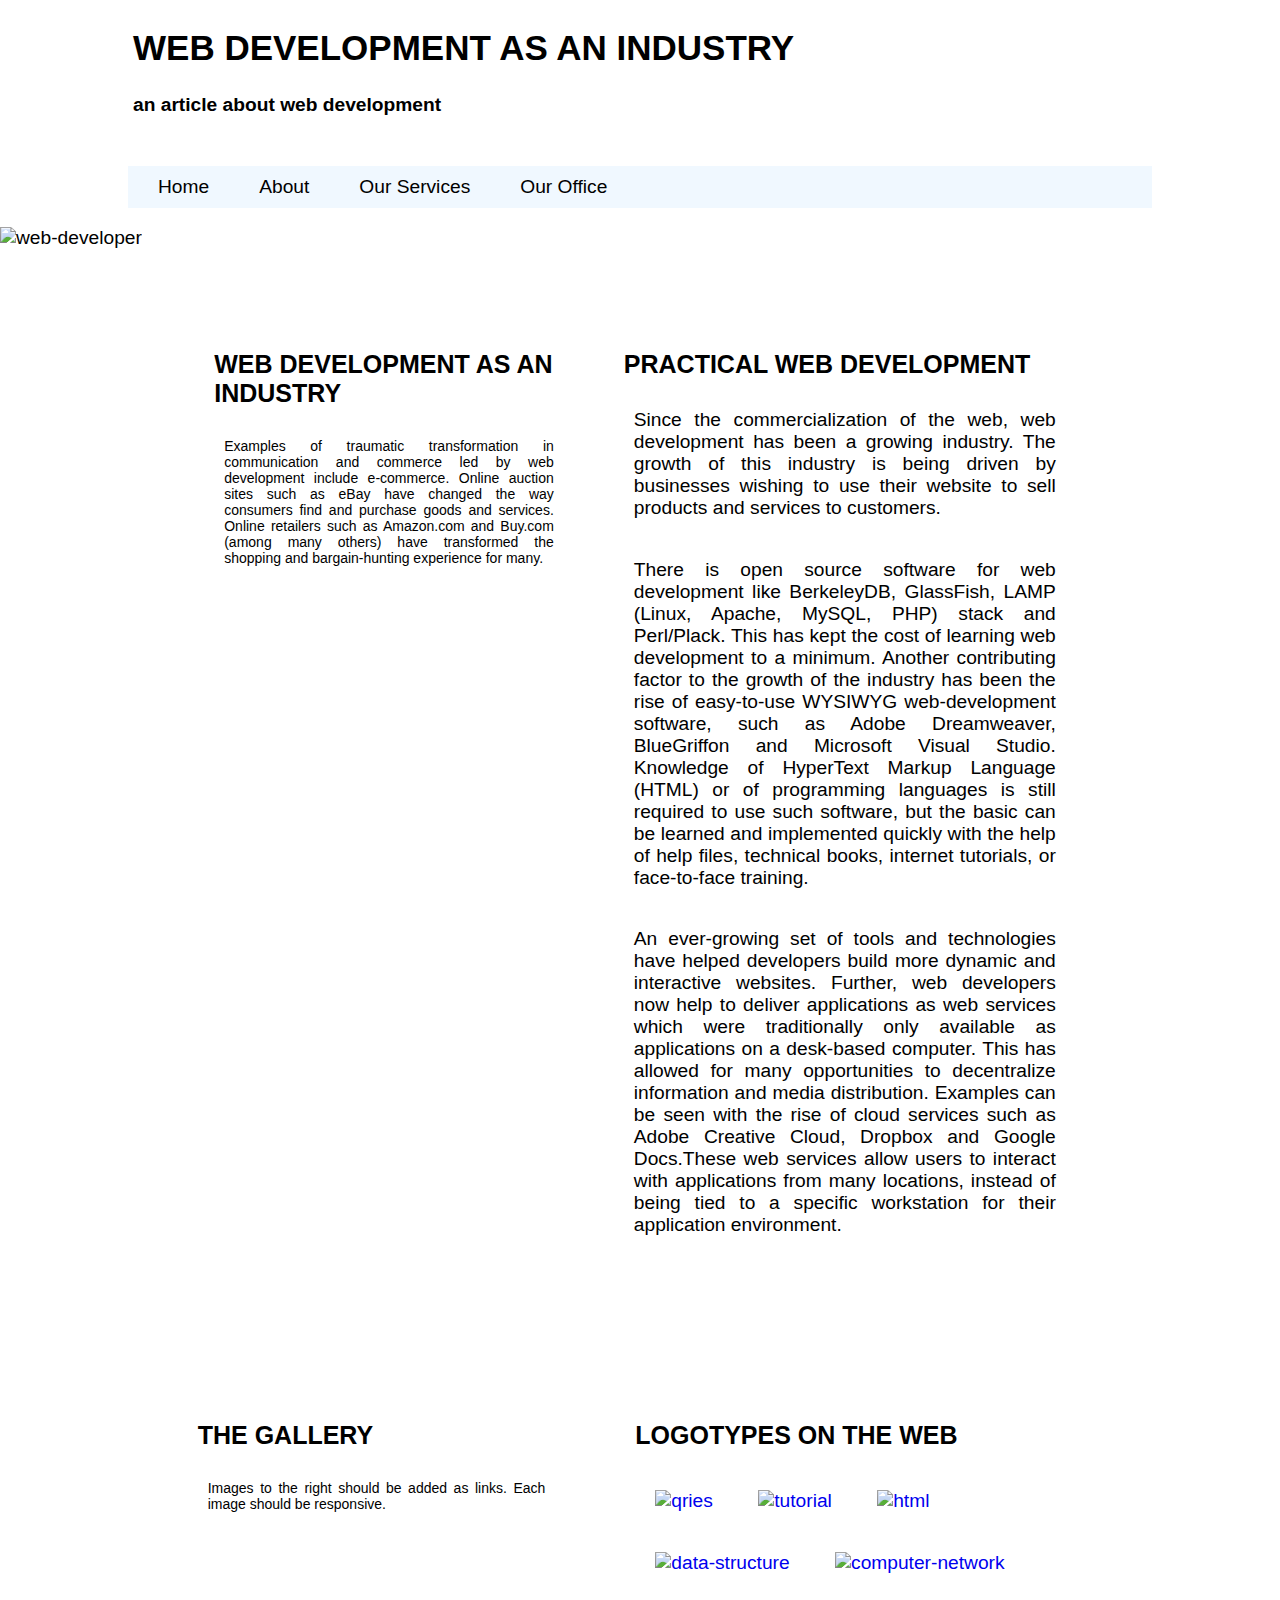
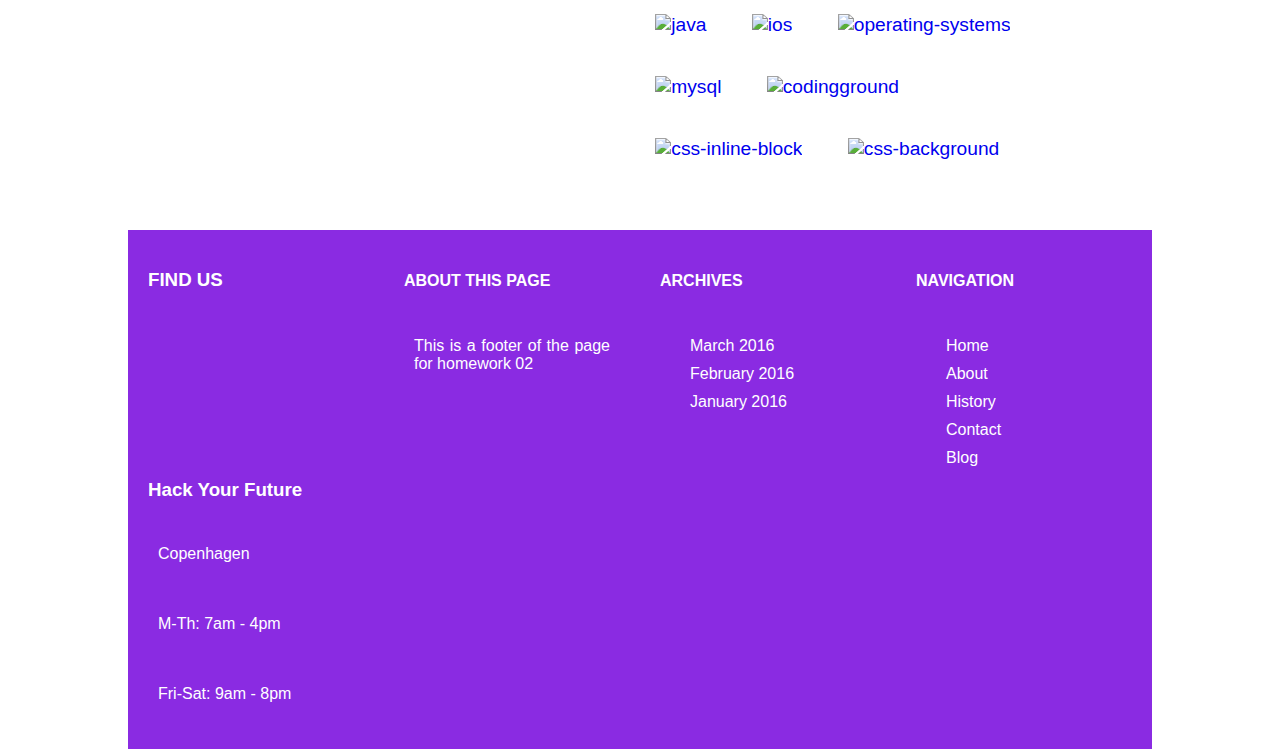
==== html-css/week2/index.html @ d0bd8b7d "homework week2" ====
<!DOCTYPE html>
<html lang="en">

<head>
    <meta charset="UTF-8">
    <meta http-equiv="X-UA-Compatible" content="IE=edge">
    <meta name="viewport" content="width=device-width, initial-scale=1.0">
    <title>HOMEWORK HTML-CSS WEEK2</title>
    <link rel="stylesheet" href="./style.css">
</head>

<body>
    <header>
        <div class="container">
            <div class="header-container">
                <h1>WEB DEVELOPMENT AS AN INDUSTRY</h1>
                <h4>an article about web development</h4>
            </div>

            <nav>
                <ul>
                    <li><a href="#"> Home</a></li>
                    <li><a href="#about"> About</a></li>
                    <li><a href="#our-services"> Our Services</a></li>
                    <li><a href="#our-office"> Our Office</a></li>
                </ul>
            </nav>
        </div>
    </header>

    <section>
        <div class="background-img">
            <img src="images/rsz_1pexels-proxyclick-visitor-management-system-2451566.png" alt="web-developer">
        </div>
    </section>

    <section id="about">
        <div class="container">
            <div class="flex-container">
                <div class="child1">
                    <h2>WEB DEVELOPMENT AS AN INDUSTRY </h2>
                    <p> Examples of traumatic transformation in communication and commerce led by web development
                        include e-commerce. Online auction sites such as eBay have changed the way consumers find and
                        purchase goods and services. Online retailers such as Amazon.com and Buy.com (among many others)
                        have transformed the shopping and bargain-hunting experience for many.</p>
                </div>


                <div class="child2">
                    <h2>PRACTICAL WEB DEVELOPMENT</h2>

                    <p>Since the commercialization of the web, web development has been a growing industry. The growth
                        of this industry is being driven by businesses wishing to use their website to sell products and
                        services to customers.</p>

                    <p>There is open source software for web development like BerkeleyDB, GlassFish, LAMP (Linux,
                        Apache, MySQL, PHP) stack and Perl/Plack. This has kept the cost of learning web development
                        to a minimum. Another contributing factor to the growth of the industry has been the rise of
                        easy-to-use WYSIWYG web-development software, such as Adobe Dreamweaver, BlueGriffon and
                        Microsoft Visual Studio. Knowledge of HyperText Markup Language (HTML) or of programming
                        languages is still required to use such software, but the basic can be learned and
                        implemented quickly with the help of help files, technical books, internet tutorials, or
                        face-to-face training.</p>


                    <p>An ever-growing set of tools and technologies have helped developers build more dynamic and
                        interactive websites. Further, web developers now help to deliver applications as web
                        services which were traditionally only available as applications on a desk-based computer. This
                        has
                        allowed for many opportunities to decentralize information and media distribution. Examples
                        can be seen with the rise of cloud services such as Adobe Creative Cloud, Dropbox and Google
                        Docs.These web services allow users to interact with applications from many locations, instead
                        of being tied to a specific workstation for their application environment.</p>
                </div>
            </div>
        </div>
    </section>

    <section id="our-services">
        <div class="container">
            <div class="gallery-content">

                <div class="gallery">
                    <h2>THE GALLERY </h2>
                    <p> Images to the right should be added as links. Each image should be responsive.</p>
                </div>

                <div class="logos">
                    <h2>LOGOTYPES ON THE WEB</h2>
                    <a href="https://www.qries.com/" target="_blank">
                        <img src="images/logo(1).png" alt="qries"> </a>

                    <a href="https://www.tutorialspoint.com/questions/category/c" target="_blank">
                        <img alt="tutorial" src="images/logo(2).png"></a>

                    <a href="https://www.tutorialspoint.com/How-to-use-an-image-as-a-link-in-HTML" target="_blank">
                        <img alt="html" src="images/logo(3).png"> </a>

                    <a href="https://www.tutorialspoint.com/questions/category/data-structure" target="_blank">
                        <img alt="data-structure" src="images/logo(4).png"> </a>

                    <a href="https://www.tutorialspoint.com/questions/category/computer-network" target="_blank">
                        <img alt="computer-network" src="images/logo(5).png"> </a>

                    <a href="https://www.tutorialspoint.com/questions/category/Java" target="_blank">
                        <img alt="java" src="images/logo(6).png"> </a>

                    <a href="https://www.tutorialspoint.com/questions/category/ios" target="_blank">
                        <img alt="ios" src="images/logo(7).png"> </a>

                    <a href="https://www.tutorialspoint.com/questions/category/operating-systems" target="_blank">
                        <img alt="operating-systems" src="images/flower(1).png"> </a>

                    <a href="https://www.tutorialspoint.com/questions/category/mysql" target="_blank">
                        <img alt="mysql" src="images/diamond.png"> </a>

                    <a href="https://www.tutorialspoint.com/codingground.htm" target="_blank">
                        <img alt="codingground" src="images/half-circle.png"> </a>

                    <a href="https://www.w3schools.com/css/css_inline-block.asp" target="_blank">
                        <img alt="css-inline-block" src="images/logo.png"> </a>

                    <a href="https://www.w3schools.com/css/css_background.asp" target="_blank">
                        <img alt="css-background" src="images/circle.png"> </a>

                </div>
            </div>
        </div>
    </section>

    <footer id="our-office">
        <div class="container">

            <div class="row">
                <div class="footer-col">
                    <h3>FIND US</h3>
                    <iframe
                        src="https://www.google.com/maps/embed?pb=!1m18!1m12!1m3!1d2249.484511909274!2d12.60149545046475!3d55.68056370493447!2m3!1f0!2f0!3f0!3m2!1i1024!2i768!4f13.1!3m3!1m2!1s0x465253256f012ff3%3A0xe812f0cada10194c!2sTalent%20Garden%20Rainmaking!5e0!3m2!1sda!2sdk!4v1664351110583!5m2!1sda!2sdk"
                        width="600" height="450" style="border:0;" allowfullscreen="" loading="lazy"
                        referrerpolicy="no-referrer-when-downgrade"></iframe>
                    <h3>Hack Your Future</h3>
                    <p>Copenhagen</p>
                    <p>M-Th: 7am - 4pm</p>
                    <p>Fri-Sat: 9am - 8pm</p>
                </div>

                <div class="footer-col">
                    <h4>ABOUT THIS PAGE</h4>
                    <p>This is a footer of the page for homework 02</p>
                </div>

                <div class="footer-col">
                    <h4>ARCHIVES</h4>
                    <ul class="footer-data">
                        <li> <a href="#"> March 2016 </a></li>
                        <li> <a href="#"> February 2016 </a></li>
                        <li> <a href="#"> January 2016 </a></li>
                    </ul>
                </div>

                <div class="footer-col">
                    <h4>NAVIGATION</h4>
                    <ul class="footer-data">
                        <li> <a href="#"> Home</a></li>
                        <li> <a href="#"> About</a></li>
                        <li> <a href="#"> History</a></li>
                        <li> <a href="#"> Contact</a></li>
                        <li> <a href="#"> Blog</a></li>
                    </ul>
                </div>
            </div>
        </div>
    </footer>
</body>

</html>
---- html-css/week2/style.css ----
* {
    box-sizing: border-box;
}

body {
    margin: 0;
    font-family: 'Gill Sans', 'Gill Sans MT', Calibri, 'Trebuchet MS', sans-serif;
    font-size: 1.2rem;
}

.container {
    max-width: 1400px;
    margin: auto;
    width: 80%;
}

.header-container {
    text-align: center;
    padding: 5px
}

img {
    width: 100%;
}

h1 {
    font-size: 35px;
}

h2 {
    font-size: 25px;
    text-align: left;
}

h3 {
    text-align: center;
}

p {
    padding: 10px;
    text-align: justify;
}

nav {
    background-color: blueviolet;
}

ul {
    text-align: center;
    padding: 5px
}

li {
    text-decoration: none;
    list-style-type: none;
    color: black;
    padding: 5px;
}


li a {
    text-decoration: none;
    list-style-type: none;
    color: #fff
}

.gallery-content {
    justify-content: center;
    margin: 20px;

}

.flex-container {
    margin: 15px;
    justify-content: center;
    height: 50%;
    padding: 25px;
}

.child1 {
    font-size: 14px;
    text-align: justify;
    font-size: 14px;

}

.logos img {
    height: 50px;
    width: 50px;
    padding: 5px;


}

.logos {
    text-align: center;
    justify-content: center;
    margin: 15px;
}

.logos a {
    text-decoration: none;
}

.gallery {
    justify-content: center;
    text-align: justify;
    font-size: 14px;
    margin: 20px;
}


iframe {
    width: 150px;
    height: 150px;
}

.footer-col {
    padding: 10px;
    font-size: 16px;
    color: #fff;
    text-align: center;
}

.row {
    display: flex;
    flex-wrap: wrap;
    justify-content: center;
    background-color: blueviolet;
    color: #fff;

}

.footer-data {
    background-color: blueviolet;

}

.footer-data a {
    color: white;
    text-align: center;
}

@media screen and (min-width:730px) {

    .header-container {
        text-align: left;
    }


    h2 {
        text-align: left;
    }

    ul {
        display: flex;
        flex-direction: row;
        justify-content: left;
        background-color: aliceblue;
    }

    p {
        width: 100%;
        justify-content: center;
        padding: 10px;
    }

    li a {
        margin: 10px;
        color: #000;
        padding: 10px;
    }

    .gallery-content {
        display: flex;
        flex-direction: row;
        align-content: space-between;
        justify-content: center;
        margin: 30px 0 0 10px;
        padding: 10px;
    }

    .gallery {
        width: 40%;
        padding: 20px;
    }

    .logos {
        width: 50%;
        justify-content: center;
        text-align: left;
        padding: 20px;
        margin: 20px;
    }

    .child2 {
        width: 50%;
        padding: 10px;
        margin: 20px;
    }

    .child1 {
        width: 40%;
        margin: 20px;
        padding: 10px;
    }

    .flex-container {
        display: flex;
        flex-direction: row;
        align-content: space-between;
        margin: 25px;
        text-align: justify;
        justify-content: center;
        height: 50%;
        padding: 25px;
    }

    .logos img {
        height: 70px;
        width: 70px;
        margin: 15px;
    }

    #our-office {
        height: 150px;
    }

    .footer-col {
        width: 25%;
        padding: 20px;
        text-align: left;
        display: flex;
        flex-direction: column;
    }

    .row h3 {
        text-align: left;
    }

    .row img {
        width: 100%;
    }

    iframe {
        width: 150px;
        height: 150px;
    }

    .footer-data {
        display: flex;
        flex-direction: column;
        text-align: left;
    }
}
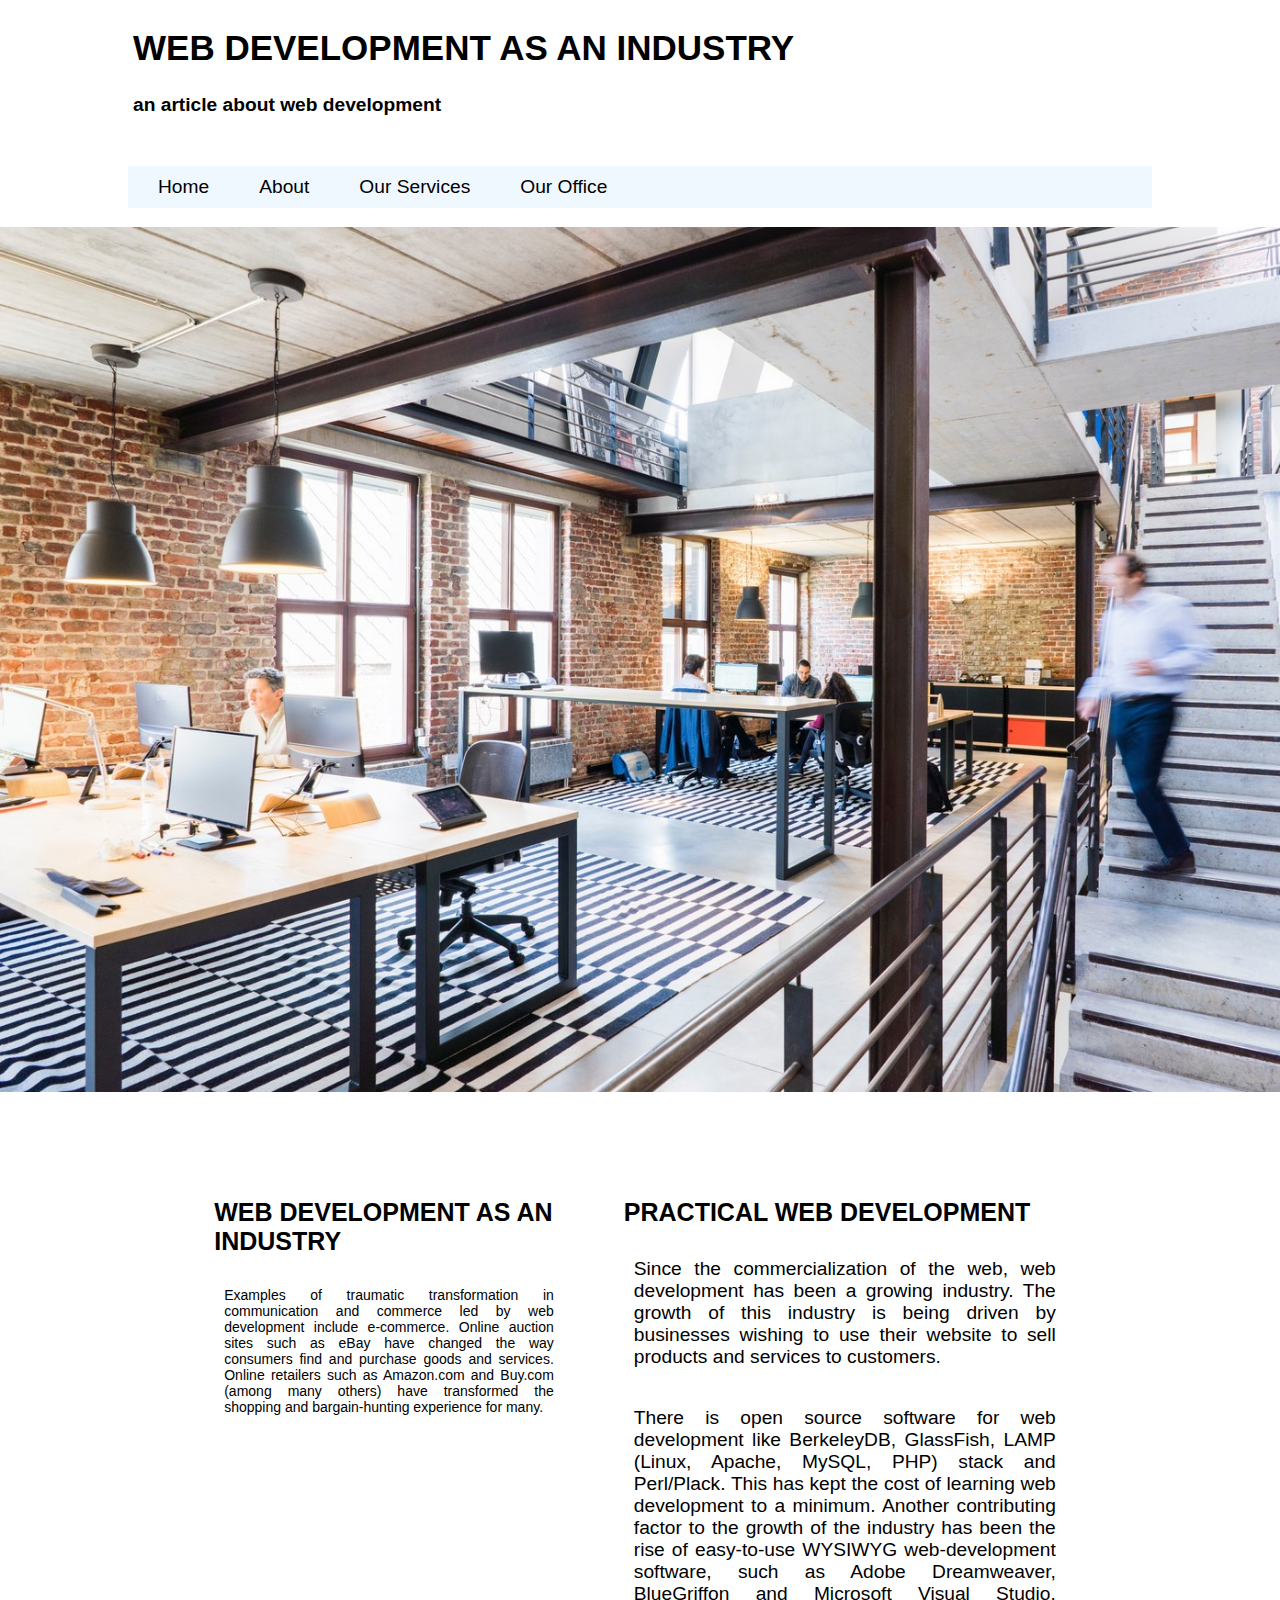
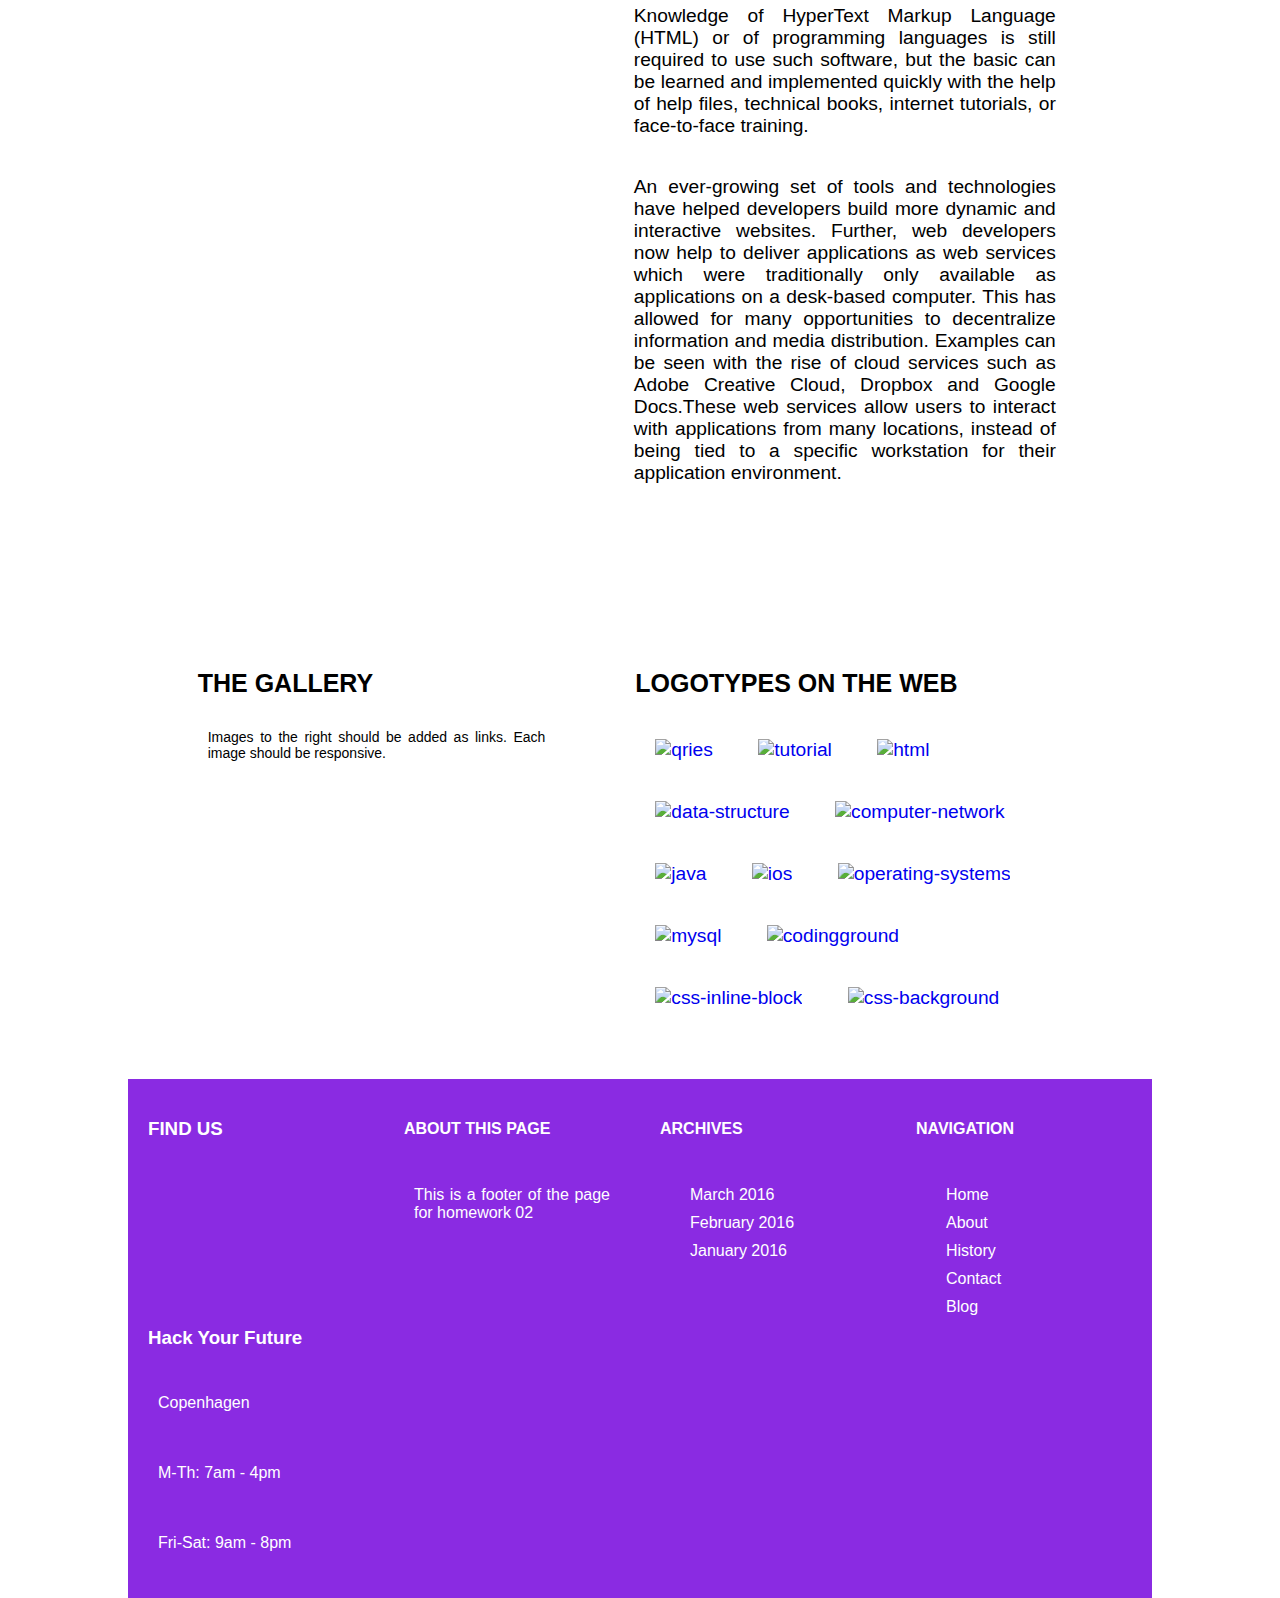
==== commit cec0b0e2: "added week2" ====
--- a/html-css/week2/index.html
+++ b/html-css/week2/index.html
@@ -1,176 +1,176 @@
-<!DOCTYPE html>
-<html lang="en">
-
-<head>
-    <meta charset="UTF-8">
-    <meta http-equiv="X-UA-Compatible" content="IE=edge">
-    <meta name="viewport" content="width=device-width, initial-scale=1.0">
-    <title>HOMEWORK HTML-CSS WEEK2</title>
-    <link rel="stylesheet" href="./style.css">
-</head>
-
-<body>
-    <header>
-        <div class="container">
-            <div class="header-container">
-                <h1>WEB DEVELOPMENT AS AN INDUSTRY</h1>
-                <h4>an article about web development</h4>
-            </div>
-
-            <nav>
-                <ul>
-                    <li><a href="#"> Home</a></li>
-                    <li><a href="#about"> About</a></li>
-                    <li><a href="#our-services"> Our Services</a></li>
-                    <li><a href="#our-office"> Our Office</a></li>
-                </ul>
-            </nav>
-        </div>
-    </header>
-
-    <section>
-        <div class="background-img">
-            <img src="images/rsz_1pexels-proxyclick-visitor-management-system-2451566.png" alt="web-developer">
-        </div>
-    </section>
-
-    <section id="about">
-        <div class="container">
-            <div class="flex-container">
-                <div class="child1">
-                    <h2>WEB DEVELOPMENT AS AN INDUSTRY </h2>
-                    <p> Examples of traumatic transformation in communication and commerce led by web development
-                        include e-commerce. Online auction sites such as eBay have changed the way consumers find and
-                        purchase goods and services. Online retailers such as Amazon.com and Buy.com (among many others)
-                        have transformed the shopping and bargain-hunting experience for many.</p>
-                </div>
-
-
-                <div class="child2">
-                    <h2>PRACTICAL WEB DEVELOPMENT</h2>
-
-                    <p>Since the commercialization of the web, web development has been a growing industry. The growth
-                        of this industry is being driven by businesses wishing to use their website to sell products and
-                        services to customers.</p>
-
-                    <p>There is open source software for web development like BerkeleyDB, GlassFish, LAMP (Linux,
-                        Apache, MySQL, PHP) stack and Perl/Plack. This has kept the cost of learning web development
-                        to a minimum. Another contributing factor to the growth of the industry has been the rise of
-                        easy-to-use WYSIWYG web-development software, such as Adobe Dreamweaver, BlueGriffon and
-                        Microsoft Visual Studio. Knowledge of HyperText Markup Language (HTML) or of programming
-                        languages is still required to use such software, but the basic can be learned and
-                        implemented quickly with the help of help files, technical books, internet tutorials, or
-                        face-to-face training.</p>
-
-
-                    <p>An ever-growing set of tools and technologies have helped developers build more dynamic and
-                        interactive websites. Further, web developers now help to deliver applications as web
-                        services which were traditionally only available as applications on a desk-based computer. This
-                        has
-                        allowed for many opportunities to decentralize information and media distribution. Examples
-                        can be seen with the rise of cloud services such as Adobe Creative Cloud, Dropbox and Google
-                        Docs.These web services allow users to interact with applications from many locations, instead
-                        of being tied to a specific workstation for their application environment.</p>
-                </div>
-            </div>
-        </div>
-    </section>
-
-    <section id="our-services">
-        <div class="container">
-            <div class="gallery-content">
-
-                <div class="gallery">
-                    <h2>THE GALLERY </h2>
-                    <p> Images to the right should be added as links. Each image should be responsive.</p>
-                </div>
-
-                <div class="logos">
-                    <h2>LOGOTYPES ON THE WEB</h2>
-                    <a href="https://www.qries.com/" target="_blank">
-                        <img src="images/logo(1).png" alt="qries"> </a>
-
-                    <a href="https://www.tutorialspoint.com/questions/category/c" target="_blank">
-                        <img alt="tutorial" src="images/logo(2).png"></a>
-
-                    <a href="https://www.tutorialspoint.com/How-to-use-an-image-as-a-link-in-HTML" target="_blank">
-                        <img alt="html" src="images/logo(3).png"> </a>
-
-                    <a href="https://www.tutorialspoint.com/questions/category/data-structure" target="_blank">
-                        <img alt="data-structure" src="images/logo(4).png"> </a>
-
-                    <a href="https://www.tutorialspoint.com/questions/category/computer-network" target="_blank">
-                        <img alt="computer-network" src="images/logo(5).png"> </a>
-
-                    <a href="https://www.tutorialspoint.com/questions/category/Java" target="_blank">
-                        <img alt="java" src="images/logo(6).png"> </a>
-
-                    <a href="https://www.tutorialspoint.com/questions/category/ios" target="_blank">
-                        <img alt="ios" src="images/logo(7).png"> </a>
-
-                    <a href="https://www.tutorialspoint.com/questions/category/operating-systems" target="_blank">
-                        <img alt="operating-systems" src="images/flower(1).png"> </a>
-
-                    <a href="https://www.tutorialspoint.com/questions/category/mysql" target="_blank">
-                        <img alt="mysql" src="images/diamond.png"> </a>
-
-                    <a href="https://www.tutorialspoint.com/codingground.htm" target="_blank">
-                        <img alt="codingground" src="images/half-circle.png"> </a>
-
-                    <a href="https://www.w3schools.com/css/css_inline-block.asp" target="_blank">
-                        <img alt="css-inline-block" src="images/logo.png"> </a>
-
-                    <a href="https://www.w3schools.com/css/css_background.asp" target="_blank">
-                        <img alt="css-background" src="images/circle.png"> </a>
-
-                </div>
-            </div>
-        </div>
-    </section>
-
-    <footer id="our-office">
-        <div class="container">
-
-            <div class="row">
-                <div class="footer-col">
-                    <h3>FIND US</h3>
-                    <iframe
-                        src="https://www.google.com/maps/embed?pb=!1m18!1m12!1m3!1d2249.484511909274!2d12.60149545046475!3d55.68056370493447!2m3!1f0!2f0!3f0!3m2!1i1024!2i768!4f13.1!3m3!1m2!1s0x465253256f012ff3%3A0xe812f0cada10194c!2sTalent%20Garden%20Rainmaking!5e0!3m2!1sda!2sdk!4v1664351110583!5m2!1sda!2sdk"
-                        width="600" height="450" style="border:0;" allowfullscreen="" loading="lazy"
-                        referrerpolicy="no-referrer-when-downgrade"></iframe>
-                    <h3>Hack Your Future</h3>
-                    <p>Copenhagen</p>
-                    <p>M-Th: 7am - 4pm</p>
-                    <p>Fri-Sat: 9am - 8pm</p>
-                </div>
-
-                <div class="footer-col">
-                    <h4>ABOUT THIS PAGE</h4>
-                    <p>This is a footer of the page for homework 02</p>
-                </div>
-
-                <div class="footer-col">
-                    <h4>ARCHIVES</h4>
-                    <ul class="footer-data">
-                        <li> <a href="#"> March 2016 </a></li>
-                        <li> <a href="#"> February 2016 </a></li>
-                        <li> <a href="#"> January 2016 </a></li>
-                    </ul>
-                </div>
-
-                <div class="footer-col">
-                    <h4>NAVIGATION</h4>
-                    <ul class="footer-data">
-                        <li> <a href="#"> Home</a></li>
-                        <li> <a href="#"> About</a></li>
-                        <li> <a href="#"> History</a></li>
-                        <li> <a href="#"> Contact</a></li>
-                        <li> <a href="#"> Blog</a></li>
-                    </ul>
-                </div>
-            </div>
-        </div>
-    </footer>
-</body>
-
+<!DOCTYPE html>
+<html lang="en">
+
+<head>
+    <meta charset="UTF-8">
+    <meta http-equiv="X-UA-Compatible" content="IE=edge">
+    <meta name="viewport" content="width=device-width, initial-scale=1.0">
+    <title>HOMEWORK HTML-CSS WEEK2</title>
+    <link rel="stylesheet" href="./style.css">
+</head>
+
+<body>
+    <header>
+        <div class="container">
+            <div class="header-container">
+                <h1>WEB DEVELOPMENT AS AN INDUSTRY</h1>
+                <h4>an article about web development</h4>
+            </div>
+
+            <nav>
+                <ul>
+                    <li><a href="#"> Home</a></li>
+                    <li><a href="#about"> About</a></li>
+                    <li><a href="#our-services"> Our Services</a></li>
+                    <li><a href="#our-office"> Our Office</a></li>
+                </ul>
+            </nav>
+        </div>
+    </header>
+
+    <section>
+        <div class="background-img">
+            <img src="images/rsz_1pexels-proxyclick-visitor-management-system-2451566.jpg" alt="web-developer">
+        </div>
+    </section>
+
+    <section id="about">
+        <div class="container">
+            <div class="flex-container">
+                <div class="child1">
+                    <h2>WEB DEVELOPMENT AS AN INDUSTRY </h2>
+                    <p> Examples of traumatic transformation in communication and commerce led by web development
+                        include e-commerce. Online auction sites such as eBay have changed the way consumers find and
+                        purchase goods and services. Online retailers such as Amazon.com and Buy.com (among many others)
+                        have transformed the shopping and bargain-hunting experience for many.</p>
+                </div>
+
+
+                <div class="child2">
+                    <h2>PRACTICAL WEB DEVELOPMENT</h2>
+
+                    <p>Since the commercialization of the web, web development has been a growing industry. The growth
+                        of this industry is being driven by businesses wishing to use their website to sell products and
+                        services to customers.</p>
+
+                    <p>There is open source software for web development like BerkeleyDB, GlassFish, LAMP (Linux,
+                        Apache, MySQL, PHP) stack and Perl/Plack. This has kept the cost of learning web development
+                        to a minimum. Another contributing factor to the growth of the industry has been the rise of
+                        easy-to-use WYSIWYG web-development software, such as Adobe Dreamweaver, BlueGriffon and
+                        Microsoft Visual Studio. Knowledge of HyperText Markup Language (HTML) or of programming
+                        languages is still required to use such software, but the basic can be learned and
+                        implemented quickly with the help of help files, technical books, internet tutorials, or
+                        face-to-face training.</p>
+
+
+                    <p>An ever-growing set of tools and technologies have helped developers build more dynamic and
+                        interactive websites. Further, web developers now help to deliver applications as web
+                        services which were traditionally only available as applications on a desk-based computer. This
+                        has
+                        allowed for many opportunities to decentralize information and media distribution. Examples
+                        can be seen with the rise of cloud services such as Adobe Creative Cloud, Dropbox and Google
+                        Docs.These web services allow users to interact with applications from many locations, instead
+                        of being tied to a specific workstation for their application environment.</p>
+                </div>
+            </div>
+        </div>
+    </section>
+
+    <section id="our-services">
+        <div class="container">
+            <div class="gallery-content">
+
+                <div class="gallery">
+                    <h2>THE GALLERY </h2>
+                    <p> Images to the right should be added as links. Each image should be responsive.</p>
+                </div>
+
+                <div class="logos">
+                    <h2>LOGOTYPES ON THE WEB</h2>
+                    <a href="https://www.qries.com/" target="_blank">
+                        <img src="logo(1).jpg" alt="qries"> </a>
+
+                    <a href="https://www.tutorialspoint.com/questions/category/c" target="_blank">
+                        <img src="logo.jpg" alt="tutorial"></a>
+
+                    <a href="https://www.tutorialspoint.com/How-to-use-an-image-as-a-link-in-HTML" target="_blank">
+                        <img src="logo(2).jpg" alt="html"> </a>
+
+                    <a href="https://www.tutorialspoint.com/questions/category/data-structure" target="_blank">
+                        <img src="logo(3).jpg" alt="data-structure"> </a>
+
+                    <a href="https://www.tutorialspoint.com/questions/category/computer-network" target="_blank">
+                        <img src="logo(4).jpg" alt="computer-network"> </a>
+
+                    <a href="https://www.tutorialspoint.com/questions/category/Java" target="_blank">
+                        <img src="logo(5).jpg" alt="java"> </a>
+
+                    <a href="https://www.tutorialspoint.com/questions/category/ios" target="_blank">
+                        <img src="logo(6).jpg" alt="ios"> </a>
+
+                    <a href="https://www.tutorialspoint.com/questions/category/operating-systems" target="_blank">
+                        <img src="logo(7).jpg" alt="operating-systems"> </a>
+
+                    <a href="https://www.tutorialspoint.com/questions/category/mysql" target="_blank">
+                        <img src="circle.jpg" alt="mysql"> </a>
+
+                    <a href="https://www.tutorialspoint.com/codingground.htm" target="_blank">
+                        <img src="flower(1).jpg" alt="codingground"> </a>
+
+                    <a href="https://www.w3schools.com/css/css_inline-block.asp" target="_blank">
+                        <img src="half-circle.jpg" alt="css-inline-block"> </a>
+
+                    <a href="https://www.w3schools.com/css/css_background.asp" target="_blank">
+                        <img src="diamond.jpg" alt="css-background"> </a>
+
+                </div>
+            </div>
+        </div>
+    </section>
+
+    <footer id="our-office">
+        <div class="container">
+
+            <div class="row">
+                <div class="footer-col">
+                    <h3>FIND US</h3>
+                    <iframe
+                        src="https://www.google.com/maps/embed?pb=!1m18!1m12!1m3!1d2249.484511909274!2d12.60149545046475!3d55.68056370493447!2m3!1f0!2f0!3f0!3m2!1i1024!2i768!4f13.1!3m3!1m2!1s0x465253256f012ff3%3A0xe812f0cada10194c!2sTalent%20Garden%20Rainmaking!5e0!3m2!1sda!2sdk!4v1664351110583!5m2!1sda!2sdk"
+                        width="600" height="450" style="border:0;" allowfullscreen="" loading="lazy"
+                        referrerpolicy="no-referrer-when-downgrade"></iframe>
+                    <h3>Hack Your Future</h3>
+                    <p>Copenhagen</p>
+                    <p>M-Th: 7am - 4pm</p>
+                    <p>Fri-Sat: 9am - 8pm</p>
+                </div>
+
+                <div class="footer-col">
+                    <h4>ABOUT THIS PAGE</h4>
+                    <p>This is a footer of the page for homework 02</p>
+                </div>
+
+                <div class="footer-col">
+                    <h4>ARCHIVES</h4>
+                    <ul class="footer-data">
+                        <li> <a href="#"> March 2016 </a></li>
+                        <li> <a href="#"> February 2016 </a></li>
+                        <li> <a href="#"> January 2016 </a></li>
+                    </ul>
+                </div>
+
+                <div class="footer-col">
+                    <h4>NAVIGATION</h4>
+                    <ul class="footer-data">
+                        <li> <a href="#"> Home</a></li>
+                        <li> <a href="#"> About</a></li>
+                        <li> <a href="#"> History</a></li>
+                        <li> <a href="#"> Contact</a></li>
+                        <li> <a href="#"> Blog</a></li>
+                    </ul>
+                </div>
+            </div>
+        </div>
+    </footer>
+</body>
+
 </html>--- a/html-css/week2/style.css
+++ b/html-css/week2/style.css
@@ -1,255 +1,255 @@
-* {
-    box-sizing: border-box;
-}
-
-body {
-    margin: 0;
-    font-family: 'Gill Sans', 'Gill Sans MT', Calibri, 'Trebuchet MS', sans-serif;
-    font-size: 1.2rem;
-}
-
-.container {
-    max-width: 1400px;
-    margin: auto;
-    width: 80%;
-}
-
-.header-container {
-    text-align: center;
-    padding: 5px
-}
-
-img {
-    width: 100%;
-}
-
-h1 {
-    font-size: 35px;
-}
-
-h2 {
-    font-size: 25px;
-    text-align: left;
-}
-
-h3 {
-    text-align: center;
-}
-
-p {
-    padding: 10px;
-    text-align: justify;
-}
-
-nav {
-    background-color: blueviolet;
-}
-
-ul {
-    text-align: center;
-    padding: 5px
-}
-
-li {
-    text-decoration: none;
-    list-style-type: none;
-    color: black;
-    padding: 5px;
-}
-
-
-li a {
-    text-decoration: none;
-    list-style-type: none;
-    color: #fff
-}
-
-.gallery-content {
-    justify-content: center;
-    margin: 20px;
-
-}
-
-.flex-container {
-    margin: 15px;
-    justify-content: center;
-    height: 50%;
-    padding: 25px;
-}
-
-.child1 {
-    font-size: 14px;
-    text-align: justify;
-    font-size: 14px;
-
-}
-
-.logos img {
-    height: 50px;
-    width: 50px;
-    padding: 5px;
-
-
-}
-
-.logos {
-    text-align: center;
-    justify-content: center;
-    margin: 15px;
-}
-
-.logos a {
-    text-decoration: none;
-}
-
-.gallery {
-    justify-content: center;
-    text-align: justify;
-    font-size: 14px;
-    margin: 20px;
-}
-
-
-iframe {
-    width: 150px;
-    height: 150px;
-}
-
-.footer-col {
-    padding: 10px;
-    font-size: 16px;
-    color: #fff;
-    text-align: center;
-}
-
-.row {
-    display: flex;
-    flex-wrap: wrap;
-    justify-content: center;
-    background-color: blueviolet;
-    color: #fff;
-
-}
-
-.footer-data {
-    background-color: blueviolet;
-
-}
-
-.footer-data a {
-    color: white;
-    text-align: center;
-}
-
-@media screen and (min-width:730px) {
-
-    .header-container {
-        text-align: left;
-    }
-
-
-    h2 {
-        text-align: left;
-    }
-
-    ul {
-        display: flex;
-        flex-direction: row;
-        justify-content: left;
-        background-color: aliceblue;
-    }
-
-    p {
-        width: 100%;
-        justify-content: center;
-        padding: 10px;
-    }
-
-    li a {
-        margin: 10px;
-        color: #000;
-        padding: 10px;
-    }
-
-    .gallery-content {
-        display: flex;
-        flex-direction: row;
-        align-content: space-between;
-        justify-content: center;
-        margin: 30px 0 0 10px;
-        padding: 10px;
-    }
-
-    .gallery {
-        width: 40%;
-        padding: 20px;
-    }
-
-    .logos {
-        width: 50%;
-        justify-content: center;
-        text-align: left;
-        padding: 20px;
-        margin: 20px;
-    }
-
-    .child2 {
-        width: 50%;
-        padding: 10px;
-        margin: 20px;
-    }
-
-    .child1 {
-        width: 40%;
-        margin: 20px;
-        padding: 10px;
-    }
-
-    .flex-container {
-        display: flex;
-        flex-direction: row;
-        align-content: space-between;
-        margin: 25px;
-        text-align: justify;
-        justify-content: center;
-        height: 50%;
-        padding: 25px;
-    }
-
-    .logos img {
-        height: 70px;
-        width: 70px;
-        margin: 15px;
-    }
-
-    #our-office {
-        height: 150px;
-    }
-
-    .footer-col {
-        width: 25%;
-        padding: 20px;
-        text-align: left;
-        display: flex;
-        flex-direction: column;
-    }
-
-    .row h3 {
-        text-align: left;
-    }
-
-    .row img {
-        width: 100%;
-    }
-
-    iframe {
-        width: 150px;
-        height: 150px;
-    }
-
-    .footer-data {
-        display: flex;
-        flex-direction: column;
-        text-align: left;
-    }
+* {
+    box-sizing: border-box;
+}
+
+body {
+    margin: 0;
+    font-family: 'Gill Sans', 'Gill Sans MT', Calibri, 'Trebuchet MS', sans-serif;
+    font-size: 1.2rem;
+}
+
+.container {
+    max-width: 1400px;
+    margin: auto;
+    width: 80%;
+}
+
+.header-container {
+    text-align: center;
+    padding: 5px
+}
+
+img {
+    width: 100%;
+}
+
+h1 {
+    font-size: 35px;
+}
+
+h2 {
+    font-size: 25px;
+    text-align: left;
+}
+
+h3 {
+    text-align: center;
+}
+
+p {
+    padding: 10px;
+    text-align: justify;
+}
+
+nav {
+    background-color: blueviolet;
+}
+
+ul {
+    text-align: center;
+    padding: 5px
+}
+
+li {
+    text-decoration: none;
+    list-style-type: none;
+    color: black;
+    padding: 5px;
+}
+
+
+li a {
+    text-decoration: none;
+    list-style-type: none;
+    color: #fff
+}
+
+.gallery-content {
+    justify-content: center;
+    margin: 20px;
+
+}
+
+.flex-container {
+    margin: 15px;
+    justify-content: center;
+    height: 50%;
+    padding: 25px;
+}
+
+.child1 {
+    font-size: 14px;
+    text-align: justify;
+    font-size: 14px;
+
+}
+
+.logos img {
+    height: 50px;
+    width: 50px;
+    padding: 5px;
+
+
+}
+
+.logos {
+    text-align: center;
+    justify-content: center;
+    margin: 15px;
+}
+
+.logos a {
+    text-decoration: none;
+}
+
+.gallery {
+    justify-content: center;
+    text-align: justify;
+    font-size: 14px;
+    margin: 20px;
+}
+
+
+iframe {
+    width: 150px;
+    height: 150px;
+}
+
+.footer-col {
+    padding: 10px;
+    font-size: 16px;
+    color: #fff;
+    text-align: center;
+}
+
+.row {
+    display: flex;
+    flex-wrap: wrap;
+    justify-content: center;
+    background-color: blueviolet;
+    color: #fff;
+
+}
+
+.footer-data {
+    background-color: blueviolet;
+
+}
+
+.footer-data a {
+    color: white;
+    text-align: center;
+}
+
+@media screen and (min-width:730px) {
+
+    .header-container {
+        text-align: left;
+    }
+
+
+    h2 {
+        text-align: left;
+    }
+
+    ul {
+        display: flex;
+        flex-direction: row;
+        justify-content: left;
+        background-color: aliceblue;
+    }
+
+    p {
+        width: 100%;
+        justify-content: center;
+        padding: 10px;
+    }
+
+    li a {
+        margin: 10px;
+        color: #000;
+        padding: 10px;
+    }
+
+    .gallery-content {
+        display: flex;
+        flex-direction: row;
+        align-content: space-between;
+        justify-content: center;
+        margin: 30px 0 0 10px;
+        padding: 10px;
+    }
+
+    .gallery {
+        width: 40%;
+        padding: 20px;
+    }
+
+    .logos {
+        width: 50%;
+        justify-content: center;
+        text-align: left;
+        padding: 20px;
+        margin: 20px;
+    }
+
+    .child2 {
+        width: 50%;
+        padding: 10px;
+        margin: 20px;
+    }
+
+    .child1 {
+        width: 40%;
+        margin: 20px;
+        padding: 10px;
+    }
+
+    .flex-container {
+        display: flex;
+        flex-direction: row;
+        align-content: space-between;
+        margin: 25px;
+        text-align: justify;
+        justify-content: center;
+        height: 50%;
+        padding: 25px;
+    }
+
+    .logos img {
+        height: 70px;
+        width: 70px;
+        margin: 15px;
+    }
+
+    #our-office {
+        height: 150px;
+    }
+
+    .footer-col {
+        width: 25%;
+        padding: 20px;
+        text-align: left;
+        display: flex;
+        flex-direction: column;
+    }
+
+    .row h3 {
+        text-align: left;
+    }
+
+    .row img {
+        width: 100%;
+    }
+
+    iframe {
+        width: 150px;
+        height: 150px;
+    }
+
+    .footer-data {
+        display: flex;
+        flex-direction: column;
+        text-align: left;
+    }
 }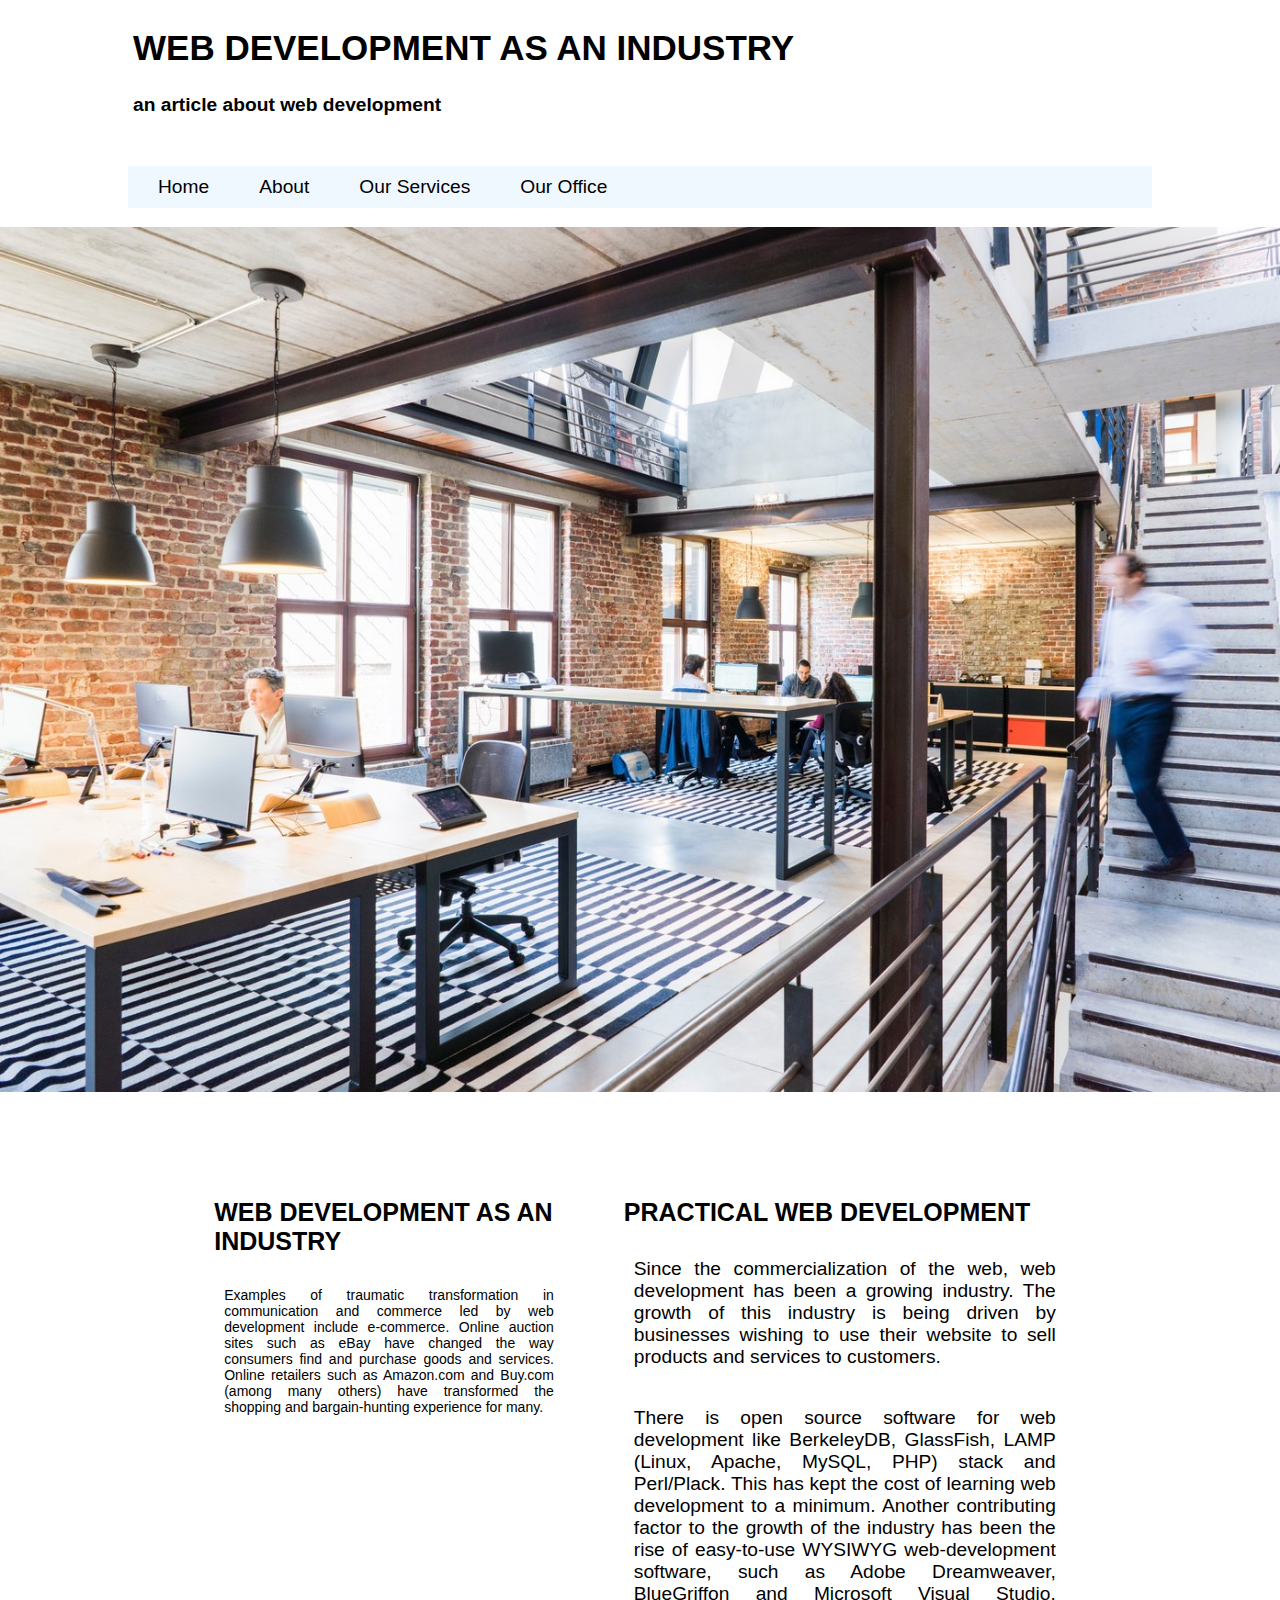
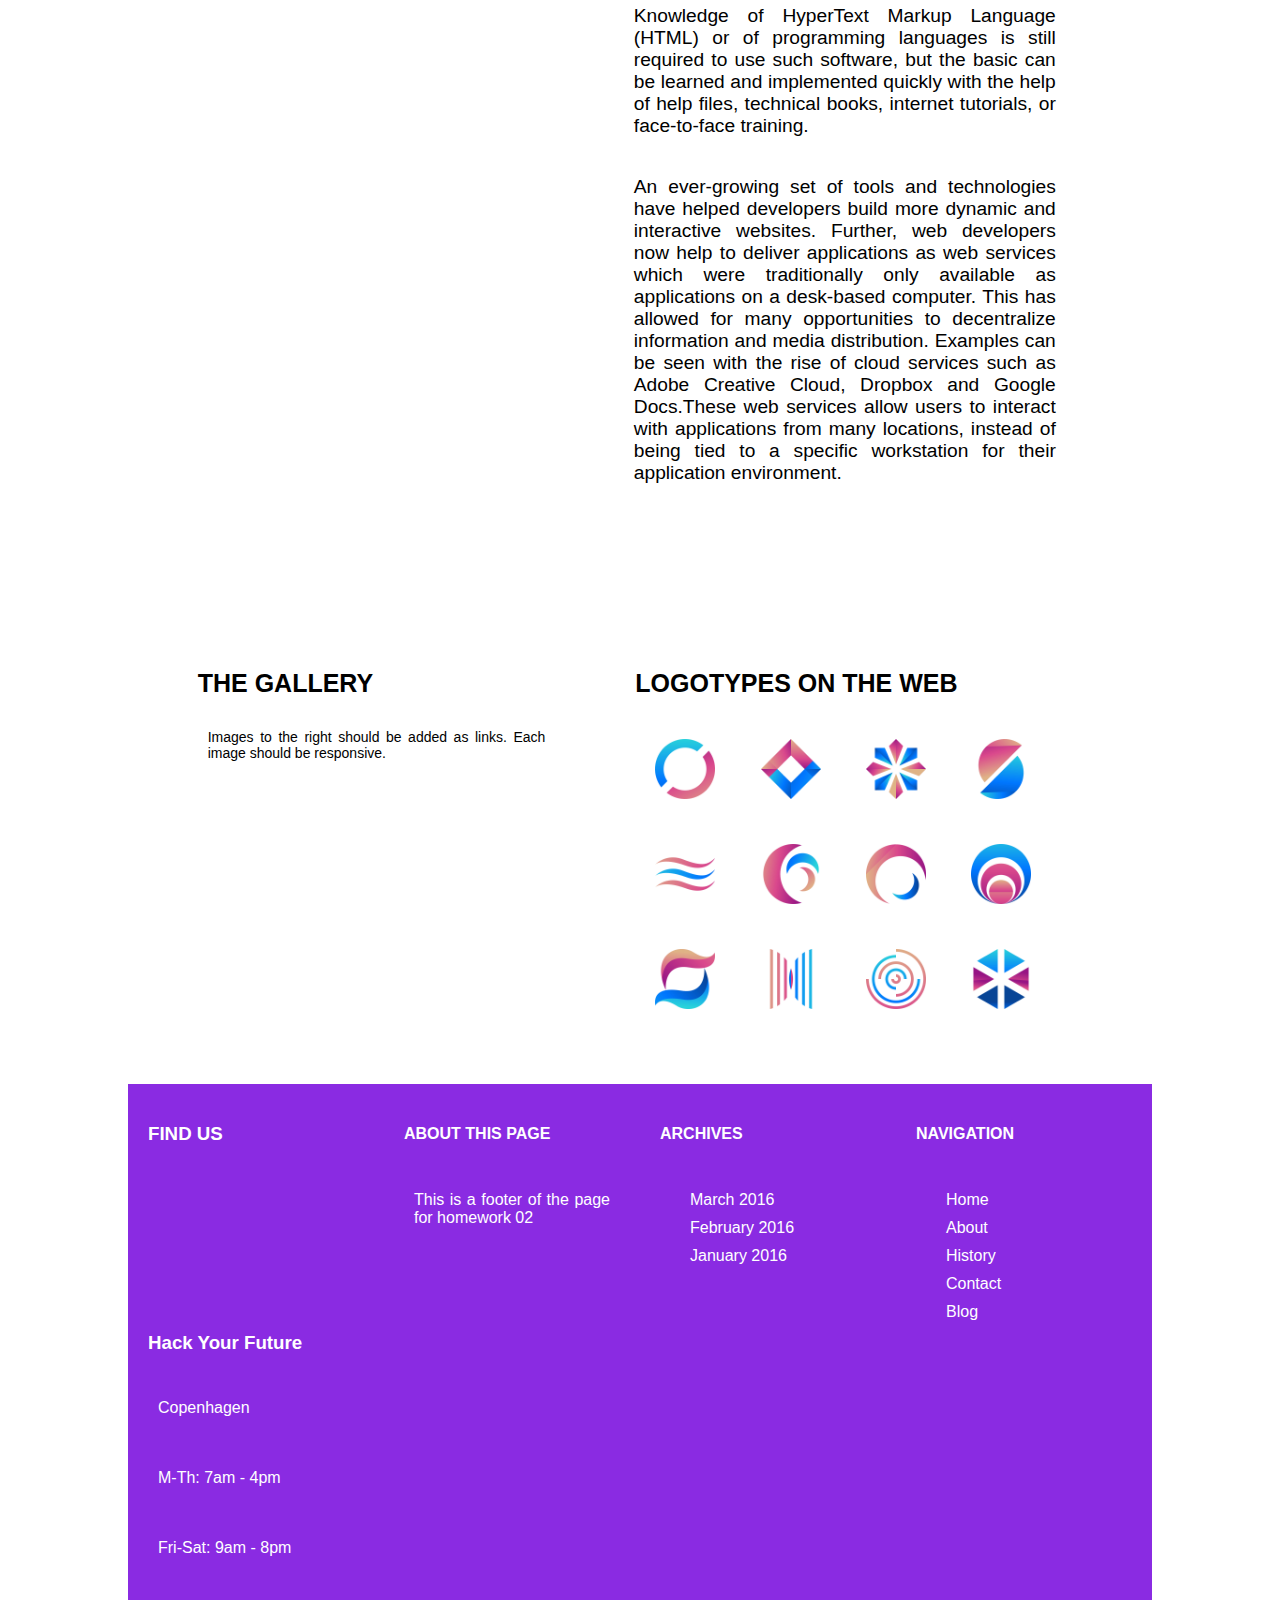
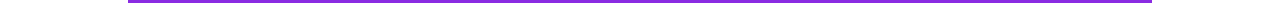
==== commit ed0bf762: "Add files via upload" ====
--- a/html-css/week2/index.html
+++ b/html-css/week2/index.html
@@ -1,176 +1,176 @@
-<!DOCTYPE html>
-<html lang="en">
-
-<head>
-    <meta charset="UTF-8">
-    <meta http-equiv="X-UA-Compatible" content="IE=edge">
-    <meta name="viewport" content="width=device-width, initial-scale=1.0">
-    <title>HOMEWORK HTML-CSS WEEK2</title>
-    <link rel="stylesheet" href="./style.css">
-</head>
-
-<body>
-    <header>
-        <div class="container">
-            <div class="header-container">
-                <h1>WEB DEVELOPMENT AS AN INDUSTRY</h1>
-                <h4>an article about web development</h4>
-            </div>
-
-            <nav>
-                <ul>
-                    <li><a href="#"> Home</a></li>
-                    <li><a href="#about"> About</a></li>
-                    <li><a href="#our-services"> Our Services</a></li>
-                    <li><a href="#our-office"> Our Office</a></li>
-                </ul>
-            </nav>
-        </div>
-    </header>
-
-    <section>
-        <div class="background-img">
-            <img src="images/rsz_1pexels-proxyclick-visitor-management-system-2451566.jpg" alt="web-developer">
-        </div>
-    </section>
-
-    <section id="about">
-        <div class="container">
-            <div class="flex-container">
-                <div class="child1">
-                    <h2>WEB DEVELOPMENT AS AN INDUSTRY </h2>
-                    <p> Examples of traumatic transformation in communication and commerce led by web development
-                        include e-commerce. Online auction sites such as eBay have changed the way consumers find and
-                        purchase goods and services. Online retailers such as Amazon.com and Buy.com (among many others)
-                        have transformed the shopping and bargain-hunting experience for many.</p>
-                </div>
-
-
-                <div class="child2">
-                    <h2>PRACTICAL WEB DEVELOPMENT</h2>
-
-                    <p>Since the commercialization of the web, web development has been a growing industry. The growth
-                        of this industry is being driven by businesses wishing to use their website to sell products and
-                        services to customers.</p>
-
-                    <p>There is open source software for web development like BerkeleyDB, GlassFish, LAMP (Linux,
-                        Apache, MySQL, PHP) stack and Perl/Plack. This has kept the cost of learning web development
-                        to a minimum. Another contributing factor to the growth of the industry has been the rise of
-                        easy-to-use WYSIWYG web-development software, such as Adobe Dreamweaver, BlueGriffon and
-                        Microsoft Visual Studio. Knowledge of HyperText Markup Language (HTML) or of programming
-                        languages is still required to use such software, but the basic can be learned and
-                        implemented quickly with the help of help files, technical books, internet tutorials, or
-                        face-to-face training.</p>
-
-
-                    <p>An ever-growing set of tools and technologies have helped developers build more dynamic and
-                        interactive websites. Further, web developers now help to deliver applications as web
-                        services which were traditionally only available as applications on a desk-based computer. This
-                        has
-                        allowed for many opportunities to decentralize information and media distribution. Examples
-                        can be seen with the rise of cloud services such as Adobe Creative Cloud, Dropbox and Google
-                        Docs.These web services allow users to interact with applications from many locations, instead
-                        of being tied to a specific workstation for their application environment.</p>
-                </div>
-            </div>
-        </div>
-    </section>
-
-    <section id="our-services">
-        <div class="container">
-            <div class="gallery-content">
-
-                <div class="gallery">
-                    <h2>THE GALLERY </h2>
-                    <p> Images to the right should be added as links. Each image should be responsive.</p>
-                </div>
-
-                <div class="logos">
-                    <h2>LOGOTYPES ON THE WEB</h2>
-                    <a href="https://www.qries.com/" target="_blank">
-                        <img src="logo(1).jpg" alt="qries"> </a>
-
-                    <a href="https://www.tutorialspoint.com/questions/category/c" target="_blank">
-                        <img src="logo.jpg" alt="tutorial"></a>
-
-                    <a href="https://www.tutorialspoint.com/How-to-use-an-image-as-a-link-in-HTML" target="_blank">
-                        <img src="logo(2).jpg" alt="html"> </a>
-
-                    <a href="https://www.tutorialspoint.com/questions/category/data-structure" target="_blank">
-                        <img src="logo(3).jpg" alt="data-structure"> </a>
-
-                    <a href="https://www.tutorialspoint.com/questions/category/computer-network" target="_blank">
-                        <img src="logo(4).jpg" alt="computer-network"> </a>
-
-                    <a href="https://www.tutorialspoint.com/questions/category/Java" target="_blank">
-                        <img src="logo(5).jpg" alt="java"> </a>
-
-                    <a href="https://www.tutorialspoint.com/questions/category/ios" target="_blank">
-                        <img src="logo(6).jpg" alt="ios"> </a>
-
-                    <a href="https://www.tutorialspoint.com/questions/category/operating-systems" target="_blank">
-                        <img src="logo(7).jpg" alt="operating-systems"> </a>
-
-                    <a href="https://www.tutorialspoint.com/questions/category/mysql" target="_blank">
-                        <img src="circle.jpg" alt="mysql"> </a>
-
-                    <a href="https://www.tutorialspoint.com/codingground.htm" target="_blank">
-                        <img src="flower(1).jpg" alt="codingground"> </a>
-
-                    <a href="https://www.w3schools.com/css/css_inline-block.asp" target="_blank">
-                        <img src="half-circle.jpg" alt="css-inline-block"> </a>
-
-                    <a href="https://www.w3schools.com/css/css_background.asp" target="_blank">
-                        <img src="diamond.jpg" alt="css-background"> </a>
-
-                </div>
-            </div>
-        </div>
-    </section>
-
-    <footer id="our-office">
-        <div class="container">
-
-            <div class="row">
-                <div class="footer-col">
-                    <h3>FIND US</h3>
-                    <iframe
-                        src="https://www.google.com/maps/embed?pb=!1m18!1m12!1m3!1d2249.484511909274!2d12.60149545046475!3d55.68056370493447!2m3!1f0!2f0!3f0!3m2!1i1024!2i768!4f13.1!3m3!1m2!1s0x465253256f012ff3%3A0xe812f0cada10194c!2sTalent%20Garden%20Rainmaking!5e0!3m2!1sda!2sdk!4v1664351110583!5m2!1sda!2sdk"
-                        width="600" height="450" style="border:0;" allowfullscreen="" loading="lazy"
-                        referrerpolicy="no-referrer-when-downgrade"></iframe>
-                    <h3>Hack Your Future</h3>
-                    <p>Copenhagen</p>
-                    <p>M-Th: 7am - 4pm</p>
-                    <p>Fri-Sat: 9am - 8pm</p>
-                </div>
-
-                <div class="footer-col">
-                    <h4>ABOUT THIS PAGE</h4>
-                    <p>This is a footer of the page for homework 02</p>
-                </div>
-
-                <div class="footer-col">
-                    <h4>ARCHIVES</h4>
-                    <ul class="footer-data">
-                        <li> <a href="#"> March 2016 </a></li>
-                        <li> <a href="#"> February 2016 </a></li>
-                        <li> <a href="#"> January 2016 </a></li>
-                    </ul>
-                </div>
-
-                <div class="footer-col">
-                    <h4>NAVIGATION</h4>
-                    <ul class="footer-data">
-                        <li> <a href="#"> Home</a></li>
-                        <li> <a href="#"> About</a></li>
-                        <li> <a href="#"> History</a></li>
-                        <li> <a href="#"> Contact</a></li>
-                        <li> <a href="#"> Blog</a></li>
-                    </ul>
-                </div>
-            </div>
-        </div>
-    </footer>
-</body>
-
+<!DOCTYPE html>
+<html lang="en">
+
+<head>
+    <meta charset="UTF-8">
+    <meta http-equiv="X-UA-Compatible" content="IE=edge">
+    <meta name="viewport" content="width=device-width, initial-scale=1.0">
+    <title>HOMEWORK HTML-CSS WEEK2</title>
+    <link rel="stylesheet" href="./style.css">
+</head>
+
+<body>
+    <header>
+        <div class="container">
+            <div class="header-container">
+                <h1>WEB DEVELOPMENT AS AN INDUSTRY</h1>
+                <h4>an article about web development</h4>
+            </div>
+
+            <nav>
+                <ul>
+                    <li><a href="#"> Home</a></li>
+                    <li><a href="#about"> About</a></li>
+                    <li><a href="#our-services"> Our Services</a></li>
+                    <li><a href="#our-office"> Our Office</a></li>
+                </ul>
+            </nav>
+        </div>
+    </header>
+
+    <section>
+        <div class="background-img">
+            <img src="images/rsz_1pexels-proxyclick-visitor-management-system-2451566.jpg" alt="web-developer">
+        </div>
+    </section>
+
+    <section id="about">
+        <div class="container">
+            <div class="flex-container">
+                <div class="child1">
+                    <h2>WEB DEVELOPMENT AS AN INDUSTRY </h2>
+                    <p> Examples of traumatic transformation in communication and commerce led by web development
+                        include e-commerce. Online auction sites such as eBay have changed the way consumers find and
+                        purchase goods and services. Online retailers such as Amazon.com and Buy.com (among many others)
+                        have transformed the shopping and bargain-hunting experience for many.</p>
+                </div>
+
+
+                <div class="child2">
+                    <h2>PRACTICAL WEB DEVELOPMENT</h2>
+
+                    <p>Since the commercialization of the web, web development has been a growing industry. The growth
+                        of this industry is being driven by businesses wishing to use their website to sell products and
+                        services to customers.</p>
+
+                    <p>There is open source software for web development like BerkeleyDB, GlassFish, LAMP (Linux,
+                        Apache, MySQL, PHP) stack and Perl/Plack. This has kept the cost of learning web development
+                        to a minimum. Another contributing factor to the growth of the industry has been the rise of
+                        easy-to-use WYSIWYG web-development software, such as Adobe Dreamweaver, BlueGriffon and
+                        Microsoft Visual Studio. Knowledge of HyperText Markup Language (HTML) or of programming
+                        languages is still required to use such software, but the basic can be learned and
+                        implemented quickly with the help of help files, technical books, internet tutorials, or
+                        face-to-face training.</p>
+
+
+                    <p>An ever-growing set of tools and technologies have helped developers build more dynamic and
+                        interactive websites. Further, web developers now help to deliver applications as web
+                        services which were traditionally only available as applications on a desk-based computer. This
+                        has
+                        allowed for many opportunities to decentralize information and media distribution. Examples
+                        can be seen with the rise of cloud services such as Adobe Creative Cloud, Dropbox and Google
+                        Docs.These web services allow users to interact with applications from many locations, instead
+                        of being tied to a specific workstation for their application environment.</p>
+                </div>
+            </div>
+        </div>
+    </section>
+
+    <section id="our-services">
+        <div class="container">
+            <div class="gallery-content">
+
+                <div class="gallery">
+                    <h2>THE GALLERY </h2>
+                    <p> Images to the right should be added as links. Each image should be responsive.</p>
+                </div>
+
+                <div class="logos">
+                    <h2>LOGOTYPES ON THE WEB</h2>
+                    <a href="https://www.qries.com/" target="_blank">
+                        <img src="images/circle.jpg" alt="qries"> </a>
+
+                    <a href="https://www.tutorialspoint.com/questions/category/c" target="_blank">
+                        <img src="images/diamond.jpg" alt="tutorial"></a>
+
+                    <a href="https://www.tutorialspoint.com/How-to-use-an-image-as-a-link-in-HTML" target="_blank">
+                        <img src="images/flower(1).jpg" alt="html"> </a>
+
+                    <a href="https://www.tutorialspoint.com/questions/category/data-structure" target="_blank">
+                        <img src="images/half-circle.jpg" alt="data-structure"> </a>
+
+                    <a href="https://www.tutorialspoint.com/questions/category/computer-network" target="_blank">
+                        <img src="images/logo(1).jpg" alt="computer-network"> </a>
+
+                    <a href="https://www.tutorialspoint.com/questions/category/Java" target="_blank">
+                        <img src="images/logo(2).jpg" alt="java"> </a>
+
+                    <a href="https://www.tutorialspoint.com/questions/category/ios" target="_blank">
+                        <img src="images/logo(3).jpg" alt="ios"> </a>
+
+                    <a href="https://www.tutorialspoint.com/questions/category/operating-systems" target="_blank">
+                        <img src="images/logo(4).jpg" alt="operating-systems"> </a>
+
+                    <a href="https://www.tutorialspoint.com/questions/category/mysql" target="_blank">
+                        <img src="images/logo(5).jpg" alt="mysql"> </a>
+
+                    <a href="https://www.tutorialspoint.com/codingground.htm" target="_blank">
+                        <img src="images/logo(6).jpg" alt="codingground"> </a>
+
+                    <a href="https://www.w3schools.com/css/css_inline-block.asp" target="_blank">
+                        <img src="images/logo(7).jpg" alt="css-inline-block"> </a>
+
+                    <a href="https://www.w3schools.com/css/css_background.asp" target="_blank">
+                        <img src="images/logo.jpg" alt="css-background"> </a>
+
+                </div>
+            </div>
+        </div>
+    </section>
+
+    <footer id="our-office">
+        <div class="container">
+
+            <div class="row">
+                <div class="footer-col">
+                    <h3>FIND US</h3>
+                    <iframe
+                        src="https://www.google.com/maps/embed?pb=!1m18!1m12!1m3!1d2249.484511909274!2d12.60149545046475!3d55.68056370493447!2m3!1f0!2f0!3f0!3m2!1i1024!2i768!4f13.1!3m3!1m2!1s0x465253256f012ff3%3A0xe812f0cada10194c!2sTalent%20Garden%20Rainmaking!5e0!3m2!1sda!2sdk!4v1664351110583!5m2!1sda!2sdk"
+                        width="600" height="450" style="border:0;" allowfullscreen="" loading="lazy"
+                        referrerpolicy="no-referrer-when-downgrade"></iframe>
+                    <h3>Hack Your Future</h3>
+                    <p>Copenhagen</p>
+                    <p>M-Th: 7am - 4pm</p>
+                    <p>Fri-Sat: 9am - 8pm</p>
+                </div>
+
+                <div class="footer-col">
+                    <h4>ABOUT THIS PAGE</h4>
+                    <p>This is a footer of the page for homework 02</p>
+                </div>
+
+                <div class="footer-col">
+                    <h4>ARCHIVES</h4>
+                    <ul class="footer-data">
+                        <li> <a href="#"> March 2016 </a></li>
+                        <li> <a href="#"> February 2016 </a></li>
+                        <li> <a href="#"> January 2016 </a></li>
+                    </ul>
+                </div>
+
+                <div class="footer-col">
+                    <h4>NAVIGATION</h4>
+                    <ul class="footer-data">
+                        <li> <a href="#"> Home</a></li>
+                        <li> <a href="#"> About</a></li>
+                        <li> <a href="#"> History</a></li>
+                        <li> <a href="#"> Contact</a></li>
+                        <li> <a href="#"> Blog</a></li>
+                    </ul>
+                </div>
+            </div>
+        </div>
+    </footer>
+</body>
+
 </html>